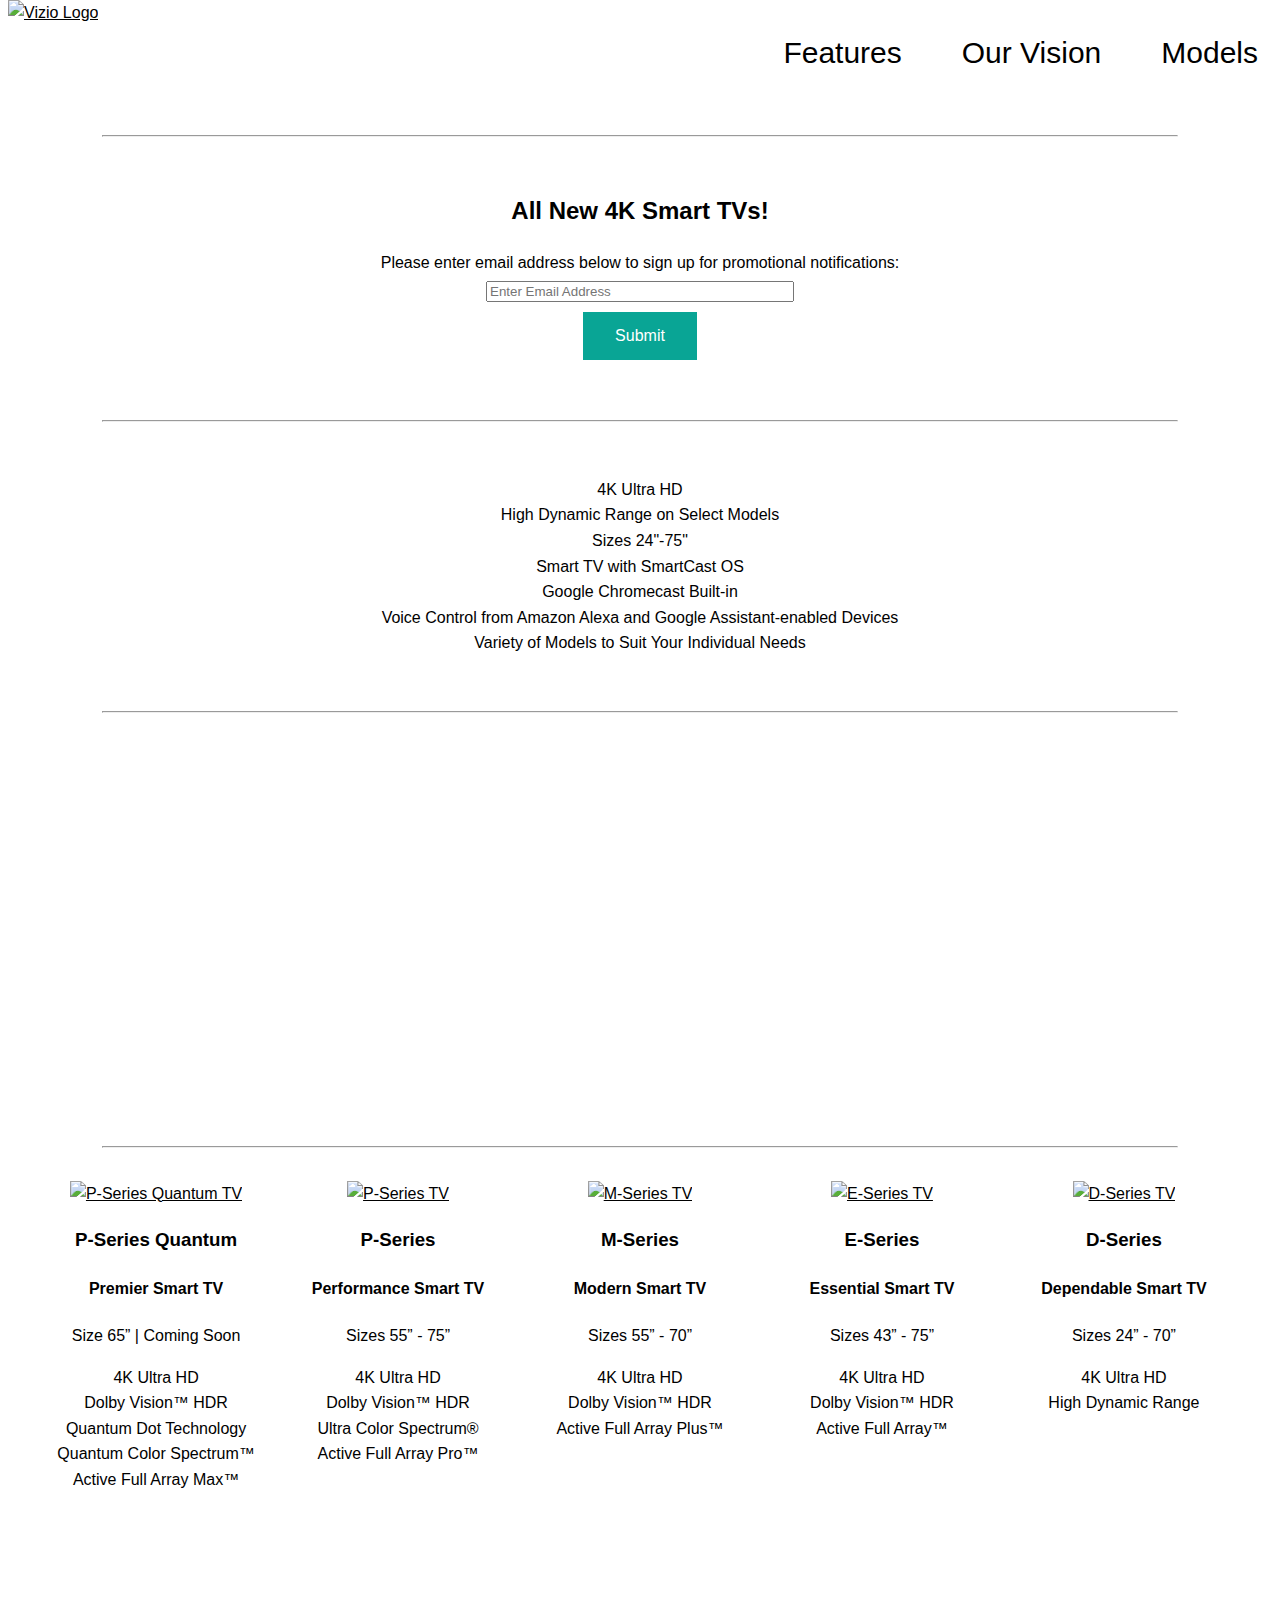
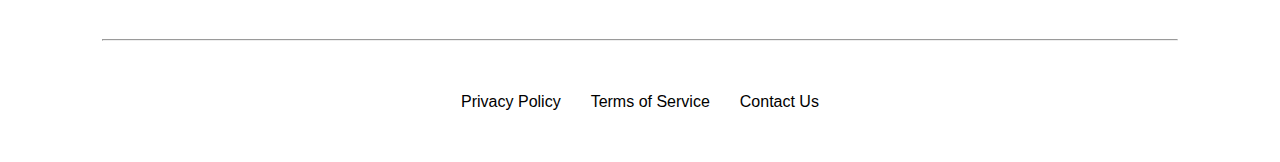
==== index.html @ 6d8def21 "Initial commit of mostly completed web page" ====
<!DOCTYPE html>
<html lang="en">
    <head>
        <meta charset="UTF-8">
        <meta http-equiv="X-UA-Compatible" content="IE=edge">
        <meta name="viewport" content="width=device-width, initial-scale=1">
        <title>Product Landing Page</title>
        <link rel="stylesheet" href="https://use.fontawesome.com/releases/v5.1.0/css/all.css" integrity="sha384-lKuwvrZot6UHsBSfcMvOkWwlCMgc0TaWr+30HWe3a4ltaBwTZhyTEggF5tJv8tbt" crossorigin="anonymous">
        <link rel="stylesheet" href="css/styles.css">
    </head>
    <style type="text/css">
        /*These styles added here to pass test cases for freecodecamp. Not being read from styles.css*/
        @media screen and (min-width: 1037px) {
            .tv-model {
                min-height: 450px;
            }
        }
        #footer {
            display: flex;
            flex-direction: row;
            justify-content: center;
            align-items: center;
            padding-top: 40px;
            padding-bottom: 40px;
            width: 100%;
        }
    </style>
    <body>
        <header id="header">
            <div id="logo">
                <a href="https://www.vizio.com/en-ca/" target="_blank">
                    <img id="header-img" src="https://cdn-ssl.vizio.com/skin/frontend/enterprise/vizio_2014/assets/img/vizio-logo-large.jpg" alt="Vizio Logo">
                </a>
            </div>
            <nav id="nav-bar" class="top-nav">
                <a href="javascript:void(0);" class="icon" onclick="toggleMenu()">
                    <i class="fas fa-bars"></i>
                </a><br><hr id="top-line" class="line hidden">
                <a class="nav-link top-link" href="#features">Features</a><hr class="line hidden">
                <a class="nav-link" href="#vision">Our Vision</a><hr class="line hidden">
                <a class="nav-link" href="#models">Models</a><hr class="line hidden">
            </nav>
        </header>
        <div id="container">
            <main id="main">
                <hr>
                <section id="sign-up">
                    <h2>All New 4K Smart TVs!</h2>
                    <form id="form" action="https://www.freecodecamp.com/email-submit">
                        <label id="email-label" for="email">Please enter email address below to sign up for promotional notifications:</label><br>
                        <input id="email" type="email" name="email" placeholder="Enter Email Address" required><br>
                        <input id="submit" class="btn" type="submit" value="Submit">
                    </form>
                </section>
                <hr>
                <section id="features">
                    <ul>
                        <li>4K Ultra HD</li>
                        <li>High Dynamic Range on Select Models</li>
                        <li>Sizes 24"-75"</li>
                        <li>Smart TV with SmartCast OS</li>
                        <li>Google Chromecast Built‑in</li>
                        <li>Voice Control from Amazon Alexa and Google Assistant-enabled Devices</li>
                        <li>Variety of Models to Suit Your Individual Needs</li>
                    </ul>
                </section>
                <hr>
                <section id="vision">
                    <iframe id="video" width="560" height="315" src="https://www.youtube.com/embed/l4MMZcCw6s4" frameborder="0" allow="autoplay; encrypted-media" allowfullscreen></iframe>
                </section>
                <hr>
                <section id="models">
                    <div class="tv-model">
                        <a href="https://www.vizio.com/en-ca/p-series-quantum" target="_blank">
                            <img src="https://cdn-ssl.vizio.com/skin/frontend/enterprise/vizio_2014/assets/img/overview/overview-cards/p-series-quantum.png?ver=1529610172" alt="P-Series Quantum TV">
                        </a>
                        <h3>P-Series Quantum</h3>
                        <h4>Premier Smart TV</h4>
                        <p>Size 65” | Coming Soon</p>
                        <ul>
                            <li>4K Ultra HD</li>
                            <li>Dolby Vision™ HDR</li>
                            <li>Quantum Dot Technology</li>
                            <li>Quantum Color Spectrum™</li>
                            <li>Active Full Array Max™</li>
                        </ul>
                    </div>
                    <div class="tv-model">
                        <a href="https://www.vizio.com/en-ca/p-series" target="_blank">
                            <img src="https://cdn-ssl.vizio.com/skin/frontend/enterprise/vizio_2014/assets/img/overview/overview-cards/p-series.png?ver=1529610172" alt="P-Series TV">
                        </a>
                        <h3>P-Series</h3>
                        <h4>Performance Smart TV</h4>
                        <p>Sizes 55” - 75”</p>
                        <ul>
                            <li>4K Ultra HD</li>
                            <li>Dolby Vision™ HDR</li>
                            <li>Ultra Color Spectrum®</li>
                            <li>Active Full Array Pro™</li>
                        </ul>
                    </div>
                    <div class="tv-model">
                        <a href="https://www.vizio.com/en-ca/m-series" target="_blank">
                            <img src="https://cdn-ssl.vizio.com/skin/frontend/enterprise/vizio_2014_CA/assets/img/overview/overview-cards/m-series.png?ver=1529610172" alt="M-Series TV">
                        </a>
                        <h3>M-Series</h3>
                        <h4>Modern Smart TV</h4>
                        <p>Sizes 55” - 70”</p>
                        <ul>
                            <li>4K Ultra HD</li>
                            <li>Dolby Vision™ HDR</li>
                            <li>Active Full Array Plus™</li>
                        </ul>
                    </div>
                    <div class="tv-model">
                        <a href="https://www.vizio.com/en-ca/e-series" target="_blank">
                            <img src="https://cdn-ssl.vizio.com/skin/frontend/enterprise/vizio_2014/assets/img/overview/overview-cards/e-series.png?ver=1529610172" alt="E-Series TV">
                        </a>
                        <h3>E-Series</h3>
                        <h4>Essential Smart TV</h4>
                        <p>Sizes 43” - 75”</p>
                        <ul>
                            <li>4K Ultra HD</li>
                            <li>Dolby Vision™ HDR</li>
                            <li>Active Full Array™</li>
                        </ul>
                    </div>
                    <div class="tv-model">
                        <a href="https://www.vizio.com/en-ca/d-series" target="_blank">
                            <img src="https://cdn-ssl.vizio.com/skin/frontend/enterprise/vizio_2014/assets/img/overview/overview-cards/d-series.png?ver=1529610172" alt="D-Series TV">
                        </a>
                        <h3>D-Series</h3>
                        <h4>Dependable Smart TV</h4>
                        <p>Sizes 24” - 70”</p>
                        <ul>
                            <li>4K Ultra HD</li>
                            <li>High Dynamic Range</li>
                        </ul>
                    </div>
                </section>
            </main>
            <hr>
            <footer id="footer">
                <a href="https://www.vizio.com/en-ca/privacy" target="_blank">Privacy Policy</a>
                <a href="https://www.vizio.com/en-ca/terms" target="_blank">Terms of Service</a>
                <a href="https://support.vizio.com/s/contact-us?language=en_US" target="_blank">Contact Us</a>
            </footer>
        </div>

        <script src="https://cdn.freecodecamp.org/testable-projects-fcc/v1/bundle.js"></script>
        <script src="https://cdnjs.cloudflare.com/ajax/libs/jquery/3.2.1/jquery.min.js" crossorigin="anonymous"></script>
        <script src="https://cdnjs.cloudflare.com/ajax/libs/popper.js/1.11.0/umd/popper.min.js" integrity="sha384-b/U6ypiBEHpOf/4+1nzFpr53nxSS+GLCkfwBdFNTxtclqqenISfwAzpKaMNFNmj4" crossorigin="anonymous"></script><!--
        <script src="https://maxcdn.bootstrapcdn.com/bootstrap/4.0.0-alpha.6/js/bootstrap.min.js" integrity="sha384-vBWWzlZJ8ea9aCX4pEW3rVHjgjt7zpkNpZk+02D9phzyeVkE+jo0ieGizqPLForn" crossorigin="anonymous"></script>-->
        <script src="js/main.js"></script>

    </body>
</html>
---- css/styles.css ----
body {
    font-family: Helvetica, Arial, sans-serif;
    line-height: 1.6;
}

#container {
    width: 100%;
}

#header {
    display: inline-block;
    background-color: white;
    width: 100%;
    height: 6.563rem; /*105px*/
    top: 0rem;
    position: fixed;
    overflow: visible;
}

#logo {
    display: inline-block;
    width: 30%;
    height: 6.563rem; /*105px*/
    overflow: hidden;
}

#header-img {
    height: 100%;
}

#nav-bar {
    display: flex;
    flex-direction: row;
    justify-content: flex-end;
    align-items: center;
    width: 70%;
    height: 6.563rem; /*105px*/
    transition: height 0.5s;
    float: right;
}

.nav-link {
    font-size: 1.875rem; /*30px*/
    text-decoration: none;
    text-align: right;
    margin-left: 1.875rem; /*30px*/
    margin-right: 0.625rem; /*10px*/
    padding-right: 1.25rem; /*20px*/
}

a, a:visited {
    color: black;
}

#top-line {
    margin-top: 5rem; /*80px*/
}

.hidden {
    display: none;
}

/*Adjust anchor links for fixed header*/
:target:before {
    content:"";
    display:block;
    height:6.563rem; /*105px*/
    margin:-6.563rem 0 0; /*105px 0 0*/
}

.top-nav .icon {
    display: none;
    font-size: 2.5rem; /*40px*/
    color: black;
}

#main {
    text-align: center;
    width: 100%;
    margin-top: 8.438rem; /*135px*/
}

hr {
    color: hsl(0, 0%, 32%);
    width: 85%;
}

#email {
    width: 25%;
    max-width: 18.75rem; /*300px*/
}

label, input, button {
    margin-top: 0.3125rem; /*5px*/
    margin-bottom: 0.3125rem; /*5px*/
}

ul {
    list-style-type: none;
    padding: 0;
}

.btn {
    display: inline-block;
    background-color: hsl(174, 90%, 34%);
    border: none;
    color: white;
    padding: 0.9375rem 2rem; /*15px 32px*/
    text-align: center;
    text-decoration: none;
    font-size: 1rem; /*16px*/
}

.btn:hover {
    background-color: hsl(174, 80%, 15%);
    cursor: pointer;
}

#sign-up, #features, #vision {
    margin-top: 3.438rem; /*55px*/
    margin-bottom: 3.438rem; /*55px*/
}

#video {
    max-width: 100%;
}

.tv-model {
    display: inline-block;
    vertical-align: top;
    width: 18%;
    min-height: 34.38rem; /*550px*/
    margin-top: 1.563rem; /*25px*/
    padding-left: 0.3125rem; /*5px*/
    padding-right: 0.3125rem; /*5px*/
}

.tv-model:hover {
    background-color: hsl(0, 0%, 32%);
    background-size:50%;
    color: white;
}

.tv-model img {
    width: 100%;
}

/*Added to style in HTML to pass test
#footer {
    display: flex;
    flex-direction: row;
    justify-content: center;
    align-items: center;
    padding-top: 40px;
    padding-bottom: 40px;
}*/

#footer a {
    padding-right: 0.9375rem; /*15px*/
    padding-left: 0.9375rem; /*15px*/
    text-decoration: none;
}

#footer a:hover {
    text-decoration: underline;
}

/*****Added to style in HTML to pass test*******
@media screen and (min-width: 1037px) {
    .tv-model {
        min-height: 450px;
    }
}*/

@media screen and (max-width: 823px) {
    .top-nav a {
        display: none;
        font-size: 1.875rem; /*30px*/
        padding-right: 1.875rem; /*30px*/

    }

    .top-nav a.icon {
        display: block;
        float: right;
        margin: 1.063rem 0.3125rem 1.25rem; /*17px 5px 20px*/
    }

    .nav-link {
        float: left;
        margin: 0.625rem 0.3125rem 0.625rem 0.3125rem; /*10px 5px 10px 5px*/
        padding: 0.3125rem 1.25rem 0.3125rem; /*5px 20px 5px*/
    }

    .top-link {
        margin-top: 1.25rem; /*20px*/
    }

    #logo {
        width: 50%;
    }

    #nav-bar {
        width: 50%;
    }

    .tv-model {
        display: block;
        width: 75%;
        min-height: 25rem; /*400px*/
        margin: auto;
        padding-bottom: 2.5rem; /*40px*/
    }

    #email {
        width: 55%;
    }
}

@media screen and (max-width: 823px) {
    .top-nav.responsive .icon {
        position: absolute;
        right: 0;
        top: 0;
        color: hsl(0, 0%, 90%);
    }

    .top-nav.responsive a {
        display: block;
        float: none;
        text-align: right;
        color: hsl(0, 0%, 90%);
    }

    #nav-bar.responsive {
        display: inline-block;
        background-color: hsl(0, 0%, 32%);
        height: 75rem; /*1200px*/
    }
}
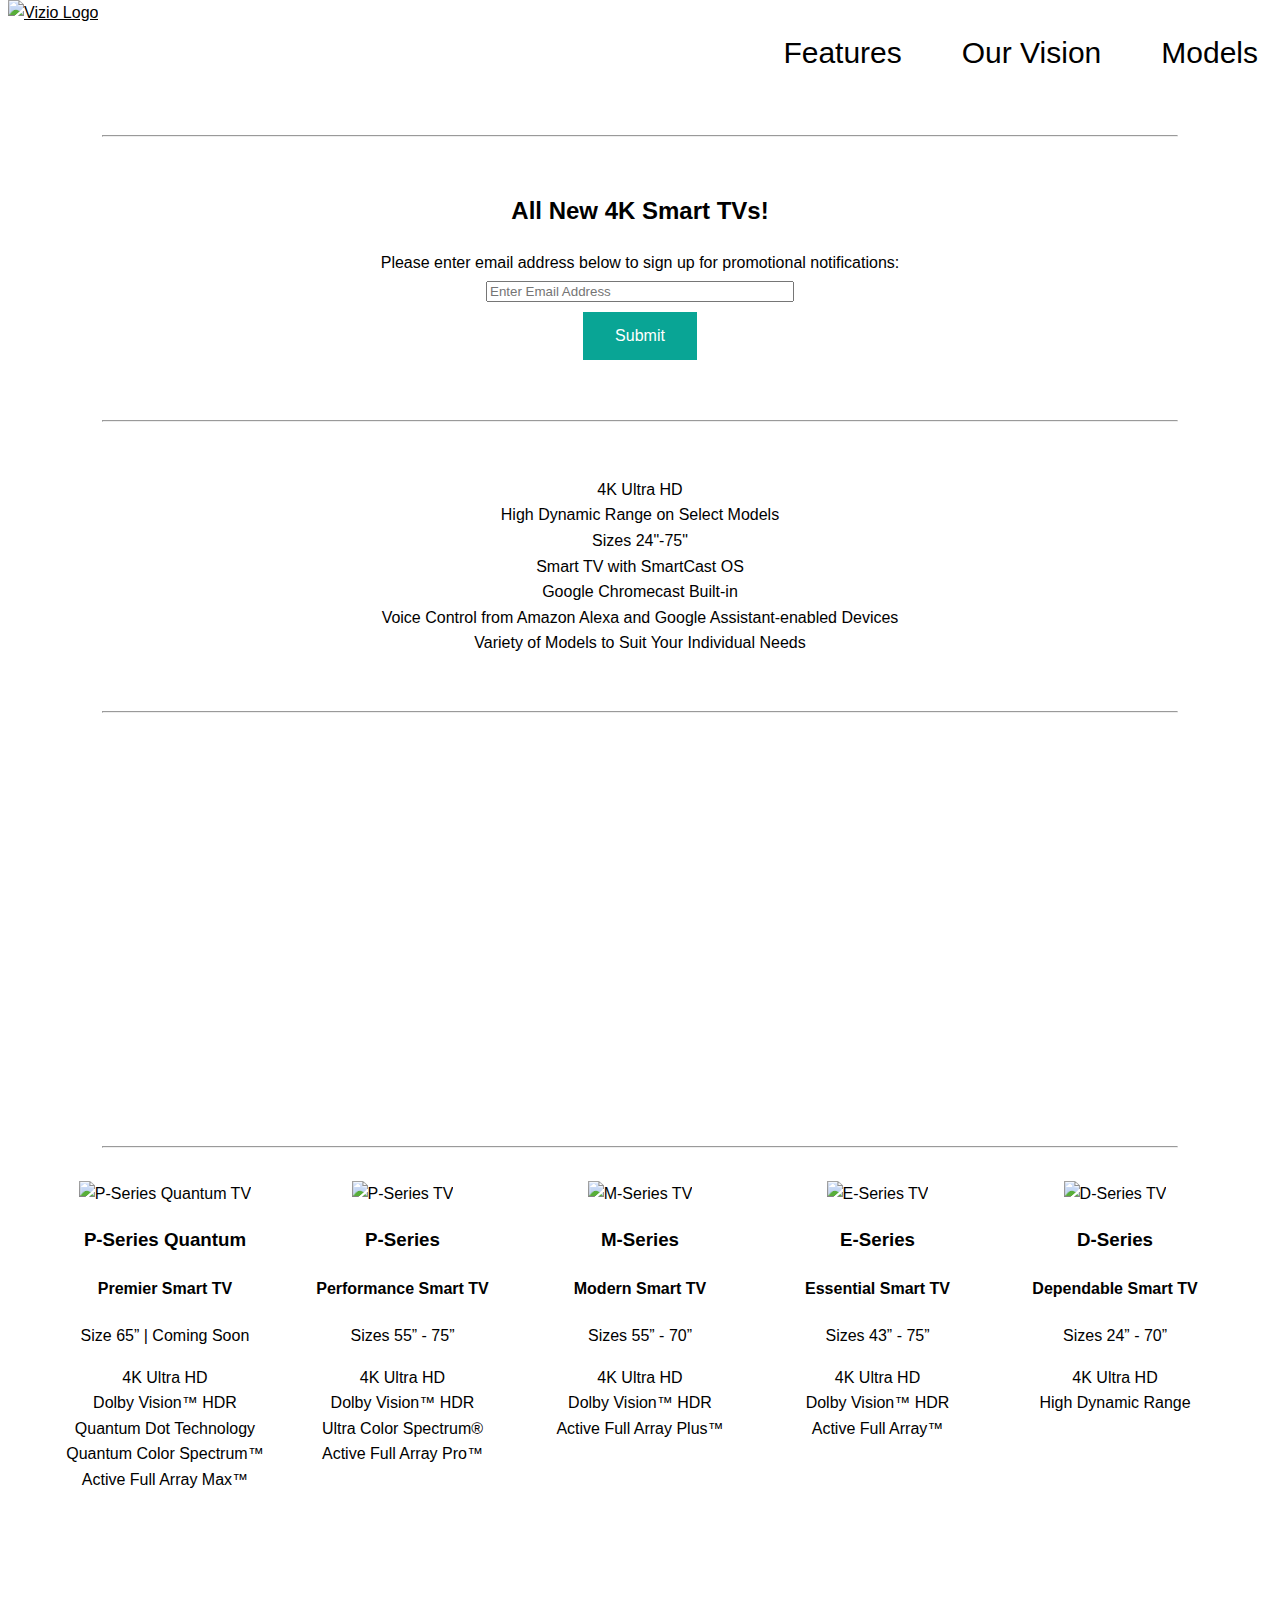
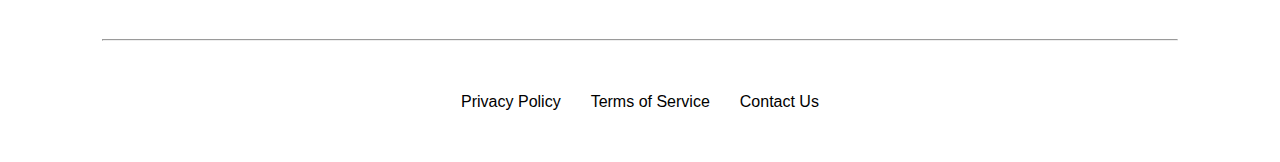
==== commit 8298486d: "Add tv models to DOM using js" ====
--- a/index.html
+++ b/index.html
@@ -11,7 +11,8 @@
     <style type="text/css">
         /*These styles added here to pass test cases for freecodecamp. Not being read from styles.css*/
         @media screen and (min-width: 1037px) {
-            .tv-model {
+            /*.tv-model {*/
+            .model-container {
                 min-height: 450px;
             }
         }
@@ -70,73 +71,6 @@
                 </section>
                 <hr>
                 <section id="models">
-                    <div class="tv-model">
-                        <a href="https://www.vizio.com/en-ca/p-series-quantum" target="_blank">
-                            <img src="https://cdn-ssl.vizio.com/skin/frontend/enterprise/vizio_2014/assets/img/overview/overview-cards/p-series-quantum.png?ver=1529610172" alt="P-Series Quantum TV">
-                        </a>
-                        <h3>P-Series Quantum</h3>
-                        <h4>Premier Smart TV</h4>
-                        <p>Size 65” | Coming Soon</p>
-                        <ul>
-                            <li>4K Ultra HD</li>
-                            <li>Dolby Vision™ HDR</li>
-                            <li>Quantum Dot Technology</li>
-                            <li>Quantum Color Spectrum™</li>
-                            <li>Active Full Array Max™</li>
-                        </ul>
-                    </div>
-                    <div class="tv-model">
-                        <a href="https://www.vizio.com/en-ca/p-series" target="_blank">
-                            <img src="https://cdn-ssl.vizio.com/skin/frontend/enterprise/vizio_2014/assets/img/overview/overview-cards/p-series.png?ver=1529610172" alt="P-Series TV">
-                        </a>
-                        <h3>P-Series</h3>
-                        <h4>Performance Smart TV</h4>
-                        <p>Sizes 55” - 75”</p>
-                        <ul>
-                            <li>4K Ultra HD</li>
-                            <li>Dolby Vision™ HDR</li>
-                            <li>Ultra Color Spectrum®</li>
-                            <li>Active Full Array Pro™</li>
-                        </ul>
-                    </div>
-                    <div class="tv-model">
-                        <a href="https://www.vizio.com/en-ca/m-series" target="_blank">
-                            <img src="https://cdn-ssl.vizio.com/skin/frontend/enterprise/vizio_2014_CA/assets/img/overview/overview-cards/m-series.png?ver=1529610172" alt="M-Series TV">
-                        </a>
-                        <h3>M-Series</h3>
-                        <h4>Modern Smart TV</h4>
-                        <p>Sizes 55” - 70”</p>
-                        <ul>
-                            <li>4K Ultra HD</li>
-                            <li>Dolby Vision™ HDR</li>
-                            <li>Active Full Array Plus™</li>
-                        </ul>
-                    </div>
-                    <div class="tv-model">
-                        <a href="https://www.vizio.com/en-ca/e-series" target="_blank">
-                            <img src="https://cdn-ssl.vizio.com/skin/frontend/enterprise/vizio_2014/assets/img/overview/overview-cards/e-series.png?ver=1529610172" alt="E-Series TV">
-                        </a>
-                        <h3>E-Series</h3>
-                        <h4>Essential Smart TV</h4>
-                        <p>Sizes 43” - 75”</p>
-                        <ul>
-                            <li>4K Ultra HD</li>
-                            <li>Dolby Vision™ HDR</li>
-                            <li>Active Full Array™</li>
-                        </ul>
-                    </div>
-                    <div class="tv-model">
-                        <a href="https://www.vizio.com/en-ca/d-series" target="_blank">
-                            <img src="https://cdn-ssl.vizio.com/skin/frontend/enterprise/vizio_2014/assets/img/overview/overview-cards/d-series.png?ver=1529610172" alt="D-Series TV">
-                        </a>
-                        <h3>D-Series</h3>
-                        <h4>Dependable Smart TV</h4>
-                        <p>Sizes 24” - 70”</p>
-                        <ul>
-                            <li>4K Ultra HD</li>
-                            <li>High Dynamic Range</li>
-                        </ul>
-                    </div>
                 </section>
             </main>
             <hr>
@@ -149,9 +83,7 @@
 
         <script src="https://cdn.freecodecamp.org/testable-projects-fcc/v1/bundle.js"></script>
         <script src="https://cdnjs.cloudflare.com/ajax/libs/jquery/3.2.1/jquery.min.js" crossorigin="anonymous"></script>
-        <script src="https://cdnjs.cloudflare.com/ajax/libs/popper.js/1.11.0/umd/popper.min.js" integrity="sha384-b/U6ypiBEHpOf/4+1nzFpr53nxSS+GLCkfwBdFNTxtclqqenISfwAzpKaMNFNmj4" crossorigin="anonymous"></script><!--
-        <script src="https://maxcdn.bootstrapcdn.com/bootstrap/4.0.0-alpha.6/js/bootstrap.min.js" integrity="sha384-vBWWzlZJ8ea9aCX4pEW3rVHjgjt7zpkNpZk+02D9phzyeVkE+jo0ieGizqPLForn" crossorigin="anonymous"></script>-->
+        <script src="https://cdnjs.cloudflare.com/ajax/libs/popper.js/1.11.0/umd/popper.min.js" integrity="sha384-b/U6ypiBEHpOf/4+1nzFpr53nxSS+GLCkfwBdFNTxtclqqenISfwAzpKaMNFNmj4" crossorigin="anonymous"></script>
         <script src="js/main.js"></script>
-
     </body>
 </html>--- a/css/styles.css
+++ b/css/styles.css
@@ -125,7 +125,7 @@
     max-width: 100%;
 }
 
-.tv-model {
+.model-container {
     display: inline-block;
     vertical-align: top;
     width: 18%;
@@ -135,10 +135,17 @@
     padding-right: 0.3125rem; /*5px*/
 }
 
-.tv-model:hover {
+.model-container:hover {
     background-color: hsl(0, 0%, 32%);
     background-size:50%;
-    color: white;
+}
+
+.model-container a {
+  text-decoration: none;
+}
+
+.model-container:hover a {
+  color: white;
 }
 
 .tv-model img {
@@ -167,7 +174,7 @@
 
 /*****Added to style in HTML to pass test*******
 @media screen and (min-width: 1037px) {
-    .tv-model {
+    .model-container {
         min-height: 450px;
     }
 }*/
@@ -177,7 +184,6 @@
         display: none;
         font-size: 1.875rem; /*30px*/
         padding-right: 1.875rem; /*30px*/
-
     }
 
     .top-nav a.icon {
@@ -204,7 +210,7 @@
         width: 50%;
     }
 
-    .tv-model {
+    .model-container {
         display: block;
         width: 75%;
         min-height: 25rem; /*400px*/
